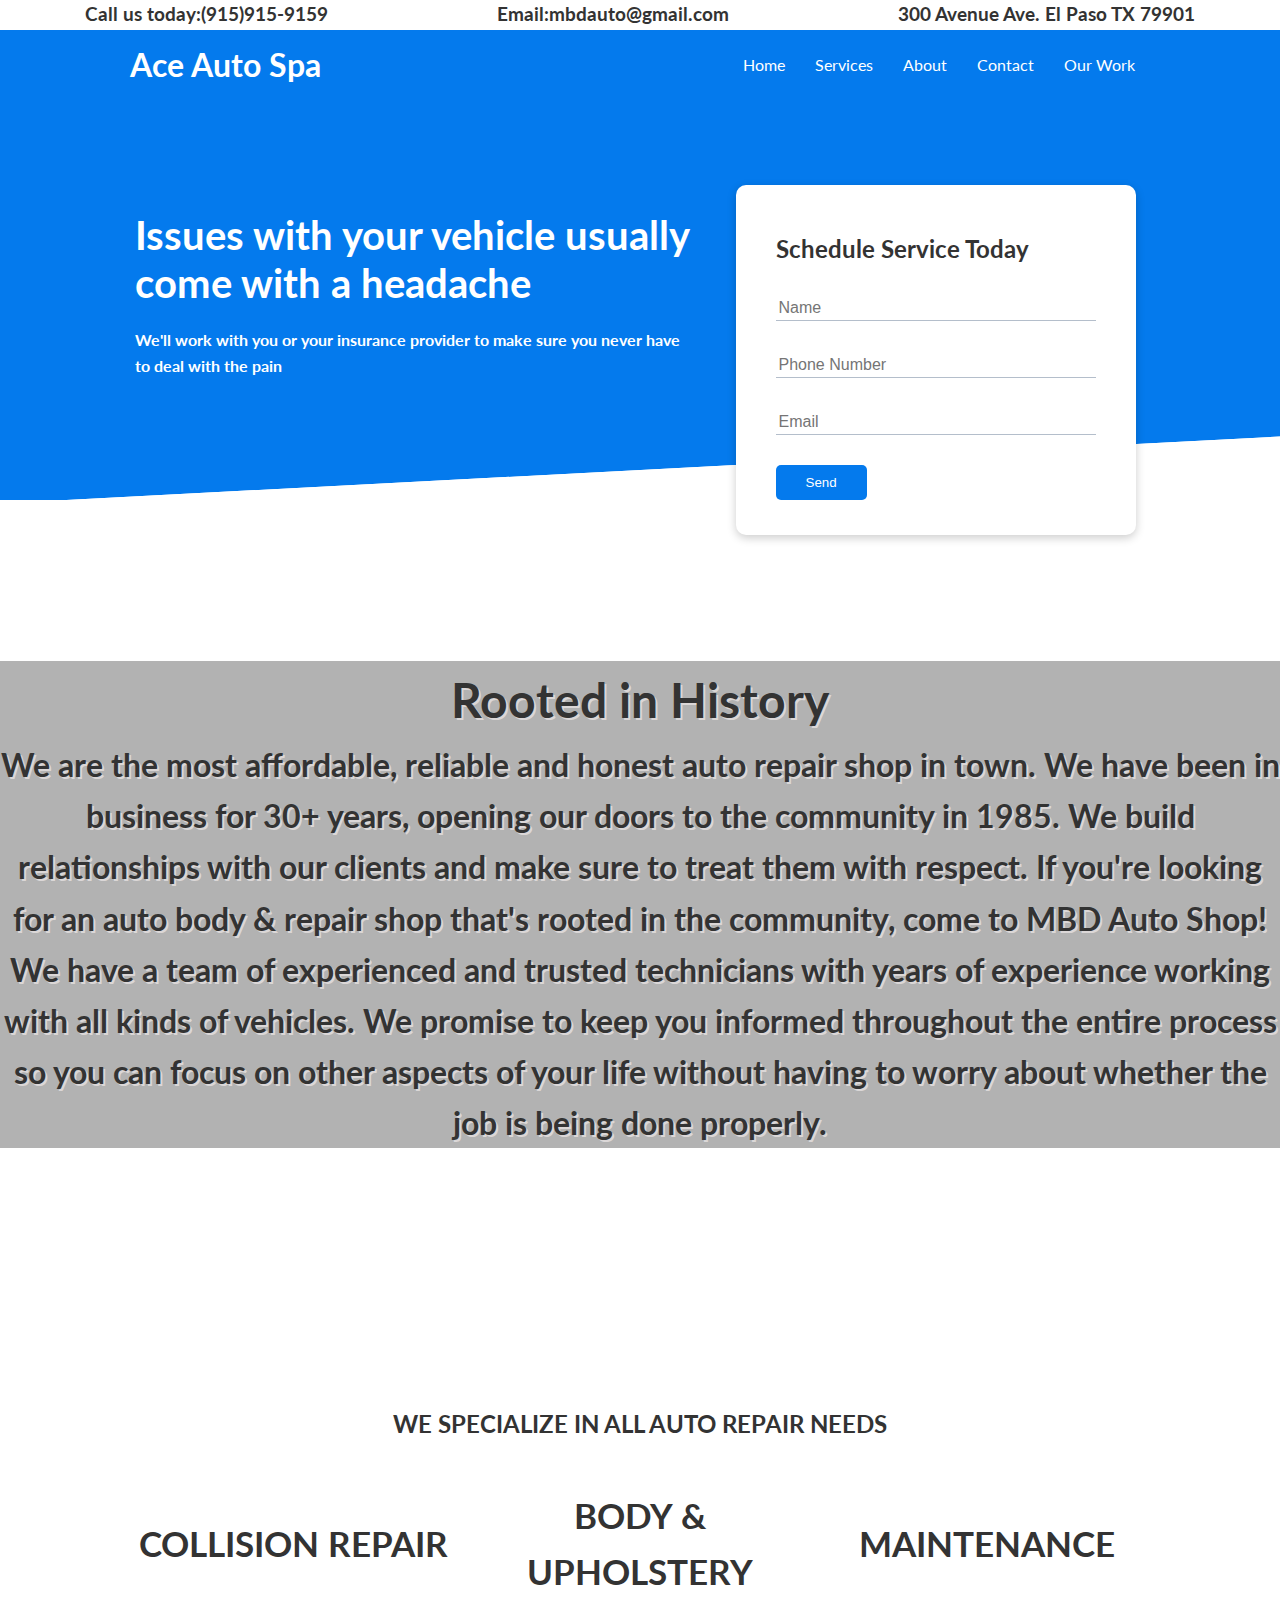
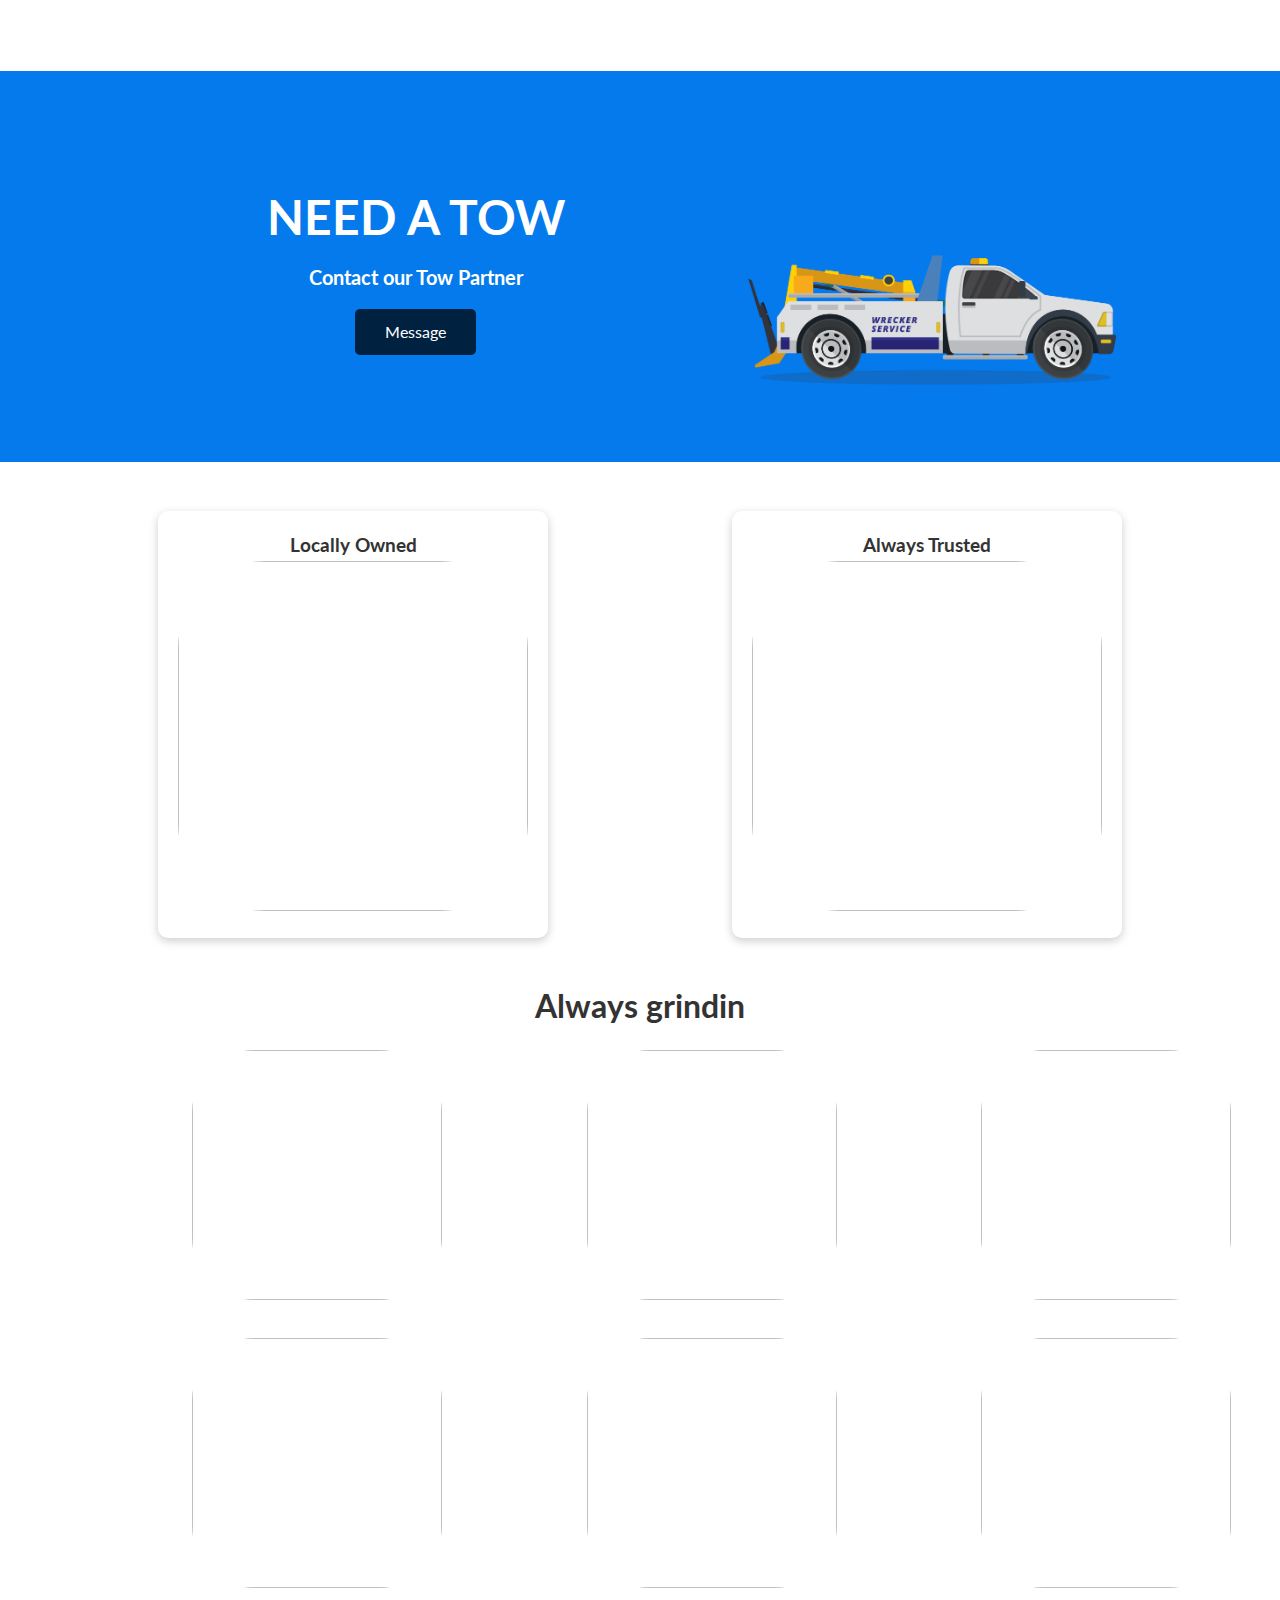
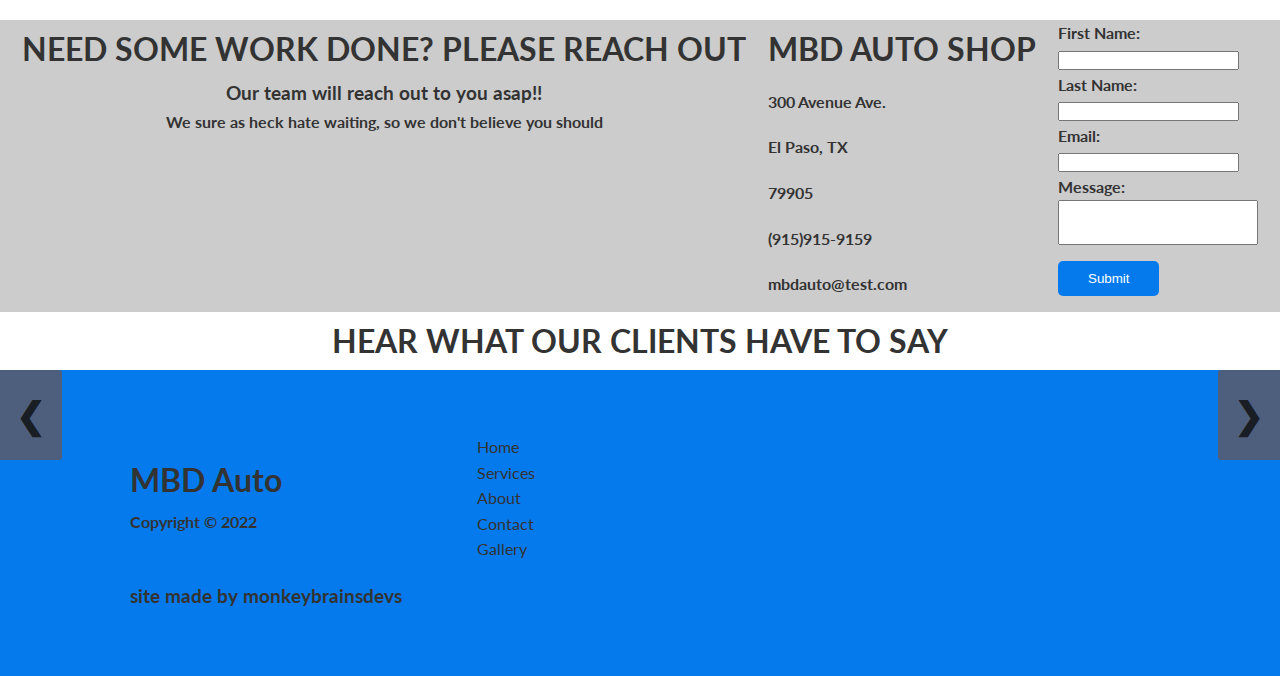
==== MBD Auto Body Shop/index.html @ 3956b9f2 "Add files via upload" ====
<!DOCTYPE html>
<html lang="en">

<head>
    <meta charset="UTF-8">
    <meta name="viewport" content="width=device-width, initial-scale=1.0">
    <link rel="stylesheet" href="https://cdnjs.cloudflare.com/ajax/libs/font-awesome/5.15.1/css/all.min.css" integrity="sha512-+4zCK9k+qNFUR5X+cKL9EIR+ZOhtIloNl9GIKS57V1MyNsYpYcUrUeQc9vNfzsWfV28IaLL3i96P9sdNyeRssA==" crossorigin="anonymous" />
    <link rel="stylesheet" href="css/utilities.css">
    <link rel="stylesheet" href="css/styles.css">
    <title>MBD Auto Shop</title>
</head>

<body>
    <!-- Navbar -->
     <div class="nav-header">
                <h3><i class="fa fa-phone" aria-hidden="true"></i> Call us today:(915)915-9159</h3>
                <h3><i class="fa fa-envelope" aria-hidden="true"></i> Email:mbdauto@gmail.com</h3>
                <h3><i class="fa fa-building" aria-hidden="true"></i> 300 Avenue Ave. El Paso TX 79901</h3>
    </div>
    <div class="navbar">
        <div class="container flex">
            <h1 class="logo">Ace Auto Spa</h1>
            <nav>
                <ul>
                    <li><a href="index.html">Home</a></li>
                    <li><a href=".stats">Services</a></li>
                    <li><a href=".cli">About</a></li>
                    <li><a href=".contact">Contact</a></li>
                    <li><a href=".languages">Our Work</a></li>
                </ul>
            </nav>
        </div>
    </div>

    <!-- Header Section -->
    
    <section class="showcase">
        <div class="container grid">
            <div class="showcase-text">
                
                <h1>Issues with your vehicle usually come with a headache</h1>
                <p>We'll work with you or your insurance provider to make sure you never have to deal with the pain</p>
                <!-- <a href="features.html" class="btn btn-outline">Read More</a> -->
            </div>

            <div class="showcase-form card">
                <h2>Schedule Service Today</h2>
               <form>
                    <div class="form-control">
                        <input type="text" name="name" placeholder="Name" required>
                    </div>
                    <div class="form-control">
                        <input type="text" name="phone" placeholder="Phone Number" required>
                    </div>
                    <div class="form-control">
                        <input type="email" name="email" placeholder="Email" required>
                    </div>
                    <input type="submit" value="Send" class="btn btn-primary">
                </form>
            </div>
        </div>
    </section>

        <!-- About Section-->
        <section>
            <div class="about-img">
                <div class="about-bg">
                    <h1 class="lg text-center text-shadow-light">Rooted in History</h1>
                    <h3 class="md text-center text-shadow-light"> We are the most affordable, reliable and honest auto repair shop in town. We have been in business for 30+ years, opening our doors to the community in 1985. We build relationships with our clients and make sure to treat them with respect. If you're looking for an auto body & repair shop that's rooted in the community, come to MBD Auto Shop!<br>
                    We have a team of experienced and trusted technicians with years of experience working with all kinds of vehicles. We promise to keep you informed throughout the entire process so you can focus on other aspects of your life without having to worry about whether the job is being done properly.</h3>
                    
                </div>
            </div>
        </section>

    <!-- Services Section -->
    <section class="stats">
        <div class="container">
            <h2 class="stats-heading text-center my-1">
                WE SPECIALIZE IN ALL AUTO REPAIR NEEDS</h2>
            <div class="grid grid-3 text-center my-4">
                <div>
                    <i class="fas fa-car-crash fa-3x"></i>
                    <h3>COLLISION REPAIR</h3>
                    <!-- <p class="text-secondary">Deployments</p> -->
                </div>
                <div>
                    <i class="fas fa-car fa-3x"></i>
                    <h3>BODY & UPHOLSTERY</h3>
                    <!-- <p class="text-secondary">Published</p> -->
                </div>
                <div>
                    <i class="fas fa-car-battery fa-3x"></i>
                    <h3>MAINTENANCE</h3>
                    <!-- <p class="text-secondary">Projects</p> -->
                </div>
            </div>
        </div>
    </section>



    <!-- Partner Section -->
    <section class="cloud bg-primary my-2 py-2">
        <div class="container grid">
            <div class="text-center">
                <h2 class="lg">NEED A TOW</h2>
                <p class="lead my-1">Contact our Tow Partner</p>
                <a href="features.html" class="btn btn-dark">Message</a>
            </div>
            <img src="images/vc-26-01.png" alt="" id="tow-img">
        </div>
    </section>



    <section class="info-cards">
        <div class="info-card text-center">
            <h3 class="text-center">Locally Owned</h3>
            <img src="/images/image201.png" alt="" class="info-card1">
        </div>
        <div class="info-card text-center ">
            <h3>Always Trusted</h3>
            <img src="/images/handshake.png" alt="" class="info-card2">
        </div>
    </section>


    <!-- Photo Gallery -->
    <section class="languages">
        <h2 class="md text-center my-2">Always grindin</h2>
        <div class="grid-area">
            <div class="card1">
                
                <img src="/images/overalls.png" alt="" class="photo">
            </div>
            <div class="card2">
                
                <img src="/images/worker_2.png" alt="" class="photo">
            </div>
            <div class="card3">
                
                <img src="/images/worker_3.png" alt="" class="photo">
            </div>
            <div class="card4">
                
                <img src="/images/worker_4.png" alt="" class="photo">
            </div>
            <div class="card5">
                
                <img src="/images/engine.png" alt="" class="photo">
            </div>
            <div class="card6">
                
                <img src="/images/worker_6.png" alt="" class="photo">
            </div>
            <!-- <div class="card">
              
                <img src="images/auto-detailing-of-car-headlights-carwash-service-2021-08-26-16-26-41-utc.jpg" alt="" id="card-img">
            </div> -->
        </div>
    </section>

   
    <!-- Contact Section -->
<section class="contact">
    <div class="contact-item text-center">
        <h1>NEED SOME WORK DONE? PLEASE REACH OUT</h1>
        <h3>Our team will reach out to you asap!!</h3>
        <h4>We sure as heck hate waiting, so we don't believe you should</h4>
    </div>
    <div class="contact-item">
        <h1 class="contact-intro">MBD AUTO SHOP</h1>
        <p>300 Avenue Ave.</p>
        <p>El Paso, TX</p>
        <p>79905</p>
        <p>(915)915-9159</p>
        <p>mbdauto@test.com</p>
    </div>

    <div class="contact-item-container ">
        <form action="">
            <div class="first-name">
                <label for="fname">First Name: </label><br>
                <input type="text" id="fname" name="fname">
            </div>
            <div class="last-name">
                <label for="lname">Last Name: </label><br>
                <input type="text" id="lname" name="lname">
            </div>
            <div class="email">
                <label for="email">Email: </label><br>
                <input type="email" id="email" name="email">
            </div>
            <div class="subject">
                <label for="subject">Message: </label><br>
                <input name="message" style="width:200px; height: 5vh "></input>
                <br>
                <input type="submit" class="btn-primary btn my-1">
            </div>
        </form>
    </div>
</section>

    <h1 class="text-center">HEAR WHAT OUR CLIENTS HAVE TO SAY</h1>
    <!--Testimonial Section-->
    <section class="testimonials">
               <!-- carousel section -->
    <section class="carousel-section">
        <div class="carousel-container">

            <div class="slides fade">
                <div class="image1"></div>
                <div class="text">Caption Text</div>
            </div>

            <div class="slides fade">
                <div class="image2">

                </div>
                <div class="text">Caption Two</div>
            </div>

            <div class="slides fade">
                <div class="image3"></div>
                <div class="text">Caption Three</div>
            </div>

            <a class="prev" onclick="plusSlides(-1)">&#10094;</a>
            <a class="next" onclick="plusSlides(1)">&#10095;</a>
        </div>
       

       
    </section>
        </section>

    <!-- Footer -->
    <footer class="footer py-5">
        <div class="container grid grid-3">
            <div>
                <h1>MBD Auto
                </h1>
                <p>Copyright &copy; 2022</p>
            </div>
            <nav>
                <ul>
                    <li><a href="#">Home</a></li>
                    <li><a href="#">Services</a></li>
                    <li><a href="#">About</a></li>
                    <li><a href="#">Contact</a></li>
                    <li><a href="#">Gallery</a></li>
                </ul>
            </nav>
            <div class="social">
                <a href="#"><i class="fab fa-google fa-2x"></i></a>
                <a href="#"><i class="fab fa-facebook fa-2x"></i></a>
                <a href="#"><i class="fab fa-instagram fa-2x"></i></a>
                <a href="#"><i class="fab fa-twitter fa-2x"></i></a>
            </div>
            <h3>site made by monkeybrainsdevs</h3>
        </div>
    </footer>


<script src="index.js"></script>
</body>

</html>
---- MBD Auto Body Shop/css/utilities.css ----
.container {
    max-width: 1100px;
    margin: 0 auto;
    overflow: auto;
    padding: 0 40px;
}

.card {
    background-color: #fff;
    color: #333;
    border-radius: 10px;
    box-shadow: 0 3px 10px rgba(0, 0, 0, 0.2);
    padding: 1%;
    margin: 10px;
}

.btn {
    display: inline-block;
    padding: 10px 30px;
    cursor: pointer;
    background: var(--primary-color);
    color: #fff;
    border: none;
    border-radius: 5px;
}

.btn-outline {
    background-color: transparent;
    border: 1px #fff solid;
}

.btn:hover {
    transform: scale(0.98);
}


/* Backgrounds & colored buttons */

.bg-primary,
.btn-primary {
    background-color: var(--primary-color);
    color: #fff;
}

.bg-secondary,
.btn-secondary {
    background-color: var(--secondary-color);
    color: #fff;
}

.bg-dark,
.btn-dark {
    background-color: var(--dark-color);
    color: #fff;
}

.bg-light,
.btn-light {
    background-color: var(--light-color);
    color: #333;
}

.bg-primary a,
.btn-primary a,
.bg-secondary a,
.btn-secondary a,
.bg-dark a,
.btn-dark a {
    color: #fff;
}


/* Text colors */

.text-primary {
    color: var(--primary-color);
}

.text-secondary {
    color: var(--secondary-color);
}

.text-dark {
    color: var(--dark-color);
}

.text-light {
    color: var(--light-color);
}

.text-shadow-light {
    text-shadow: 2px 2px rgba(238, 233, 233, 0.7);
}

/* Text sizes */

.lead {
    font-size: 20px;
}

.sm {
    font-size: 1rem;
}

.md {
    font-size: 2rem;
}

.lg {
    font-size: 3rem;
}

.xl {
    font-size: 4rem;
}

.text-center {
    text-align: center;
}


/* Alert */

.alert {
    background-color: var(--light-color);
    padding: 10px 20px;
    font-weight: bold;
    margin: 15px 0;
}

.alert i {
    margin-right: 10px;
}

.alert-success {
    background-color: var(--success-color);
    color: #fff;
}

.alert-error {
    background-color: var(--error-color);
    color: #fff;
}

.flex {
    display: flex;
    justify-content: center;
    align-items: center;
    height: 100%;
}

.grid {
    display: grid;
    grid-template-columns: repeat(2, 1fr);
    gap: 20px;
    justify-content: center;
    align-items: center;
    height: 100%;
}

.grid-3 {
    grid-template-columns: repeat(3, 1fr);
}


/* Margin */

.my-1 {
    margin: 1rem 0;
}

.my-2 {
    margin: 1.5rem 0;
}

.my-3 {
    margin: 2rem 0;
}

.my-4 {
    margin: 3rem 0;
}

.my-5 {
    margin: 4rem 0;
}

.m-1 {
    margin: 1rem;
}

.m-2 {
    margin: 1.5rem;
}

.m-3 {
    margin: 2rem;
}

.m-4 {
    margin: 3rem;
}

.m-5 {
    margin: 4rem;
}


/* Padding */

.py-1 {
    padding: 1rem 0;
}

.py-2 {
    padding: 1.5rem 0;
}

.py-3 {
    padding: 2rem 0;
}

.py-4 {
    padding: 3rem 0;
}

.py-5 {
    padding: 4rem 0;
}

.p-1 {
    padding: 1rem;
}

.p-2 {
    padding: 1.5rem;
}

.p-3 {
    padding: 2rem;
}

.p-4 {
    padding: 3rem;
}

.p-5 {
    padding: 4rem;
}

.img-1 {
    height: 70vh;
    width: 50%;
}
---- MBD Auto Body Shop/css/styles.css ----
@import url('https://fonts.googleapis.com/css2?family=Lato:wght@300&display=swap');
:root {
    --primary-color: #047aed;
    --secondary-color: #1c3fa8;
    --dark-color: #002240;
    --light-color: #f4f4f4;
    --success-color: #5cb85c;
    --error-color: #d9534f;
}

* {
    box-sizing: border-box;
    padding: 0;
    margin: 0;
}

body {
    font-family: 'Lato', sans-serif;
    color: #333;
    line-height: 1.6;
}

ul {
    list-style-type: none;
}

a {
    text-decoration: none;
    color: #333;
}

h1,
h2 {

    font-weight: bold;
    line-height: 1.2;
    margin: 10px 0;
}

p {
    margin: 10px 0;
    font-weight: bold;
}

img {
    width: 100%;
}

code,
pre {
    background: #333;
    color: #fff;
    padding: 10px;
}

label {
    font-size: medium;
    font-weight: bold;
}

.hidden {
    visibility: hidden;
    height: 0;
}


/* Navbar */

.navbar {
    background-color: var(--primary-color);
    color: #fff;
    height: 70px;
}

.navbar ul {
    display: flex;
}

.navbar a {
    color: #fff;
    padding: 10px;
    margin: 0 5px;
}

.navbar a:hover {
    border-bottom: 2px #fff solid;
    transform: scale(1.25,1.25);
}

.navbar .flex {
    justify-content: space-between;
}

.nav-header {
    display: flex;
    justify-content: space-around;
}

/* Showcase */

.showcase {
    height: 400px;
    background-color: var(--primary-color);
    color: #fff;
    position: relative;
    
   
}

.showcase h1 {
    font-size: 40px;
}

.showcase p {
    margin: 20px 0;
}

.showcase .grid {
    overflow: visible;
    grid-template-columns: 55% auto;
    gap: 30px;
}

.showcase-text {
    animation: slideInFromLeft 1s ease-in;
    
}

.showcase-form {
    position: relative;
    top: 60px;
    height: 350px;
    width: 400px;
    padding: 40px;
    z-index: 100;
    justify-self: flex-end;
    animation: slideInFromRight 1s ease-in;
}

.showcase-form .form-control {
    margin: 30px 0;
}

.showcase-form input[type='text'],
.showcase-form input[type='email'] {
    border: 0;
    border-bottom: 1px solid #b4becb;
    width: 100%;
    padding: 3px;
    font-size: 16px;
}

.showcase-form input:focus {
    outline: none;
}

.showcase::before,
.showcase::after {
    content: '';
    position: absolute;
    height: 100px;
    bottom: -70px;
    right: 0;
    left: 0;
    background: #fff;
    transform: skewY(-3deg);
    -webkit-transform: skewY(-3deg);
    -moz-transform: skewY(-3deg);
    -ms-transform: skewY(-3deg);
}


/* Stats */

.stats {
    padding-top: 100px;
    animation: slideInFromBottom 1s ease-in;
}

.stats-heading {
    max-width: 500px;
    margin: auto;
}

.stats .grid h3 {
    font-size: 35px;
}

.stats .grid p {
    font-size: 20px;
    font-weight: bold;
}


/* Cli */

.cli .grid {
    grid-template-columns: repeat (3, 1fr);
    grid-template-rows: repeat (2, 1fr);
}

.cli .grid>*:first-child {
    grid-column: 1 / span 2;
    grid-row: 1 / span 2;
}


.cli>*:first-child {
    position: relative;
    width: 50%;
  }
  
  .image {
    display: block;
    width: 100%;
    height: auto;
  }
 
  .about-img:hover .overlay {
    opacity: 1;
  }
  
  .text {
    color: white;
    font-size: 20px;
    position: absolute;
    top: 50%;
    left: 50%;
    -webkit-transform: translate(-50%, -50%);
    -ms-transform: translate(-50%, -50%);
    transform: translate(-50%, -50%);
    text-align: center;
  }

/* Cloud */

.cloud .grid {
    grid-template-columns: 4fr 3fr;
}


/* Languages */

.languages .flex {
    flex-wrap: wrap;
}

.languages .card {
    text-align: center;
}

.languages .card h4 {
    font-size: 20px;
    margin-bottom: 10px;
}

.languages .card:hover {
    transform: translateY(-15px);
}


/* Feature */

.features-head img,
.docs-head img {
    width: 200px;
}

.features-sub-head img {
    width: 300px;
    justify-self: flex-end;
}

.features-main .card>i {
    margin-right: 10px;
}

.features-main .grid {
    padding: 30px;
}

.features-main .grid>*:first-child {
    grid-column: 1 / span 3;
}

.features-main .grid>*:nth-child(2) {
    grid-column: 1 / span 2;
}

/* Docs */

.docs-main h3 {
    margin: 20px 0;
}

.docs-main .grid {
    grid-template-columns: 1fr 2fr;
    align-items: flex-start;
}

.docs-main nav li {
    font-size: 17px;
    padding-bottom: 5px;
    margin-bottom: 5px;
    border-bottom: 1px #ccc solid;
}

.docs-main a:hover {
    font-weight: bold;
}


/* Footer */

footer {
    background-color: var(--primary-color);
}

.footer .social a {
    margin: 0 10px;
}

.fa-github:hover {
    color: #000000;
}

.fa-facebook:hover {
    color: #1773EA;
}

.fa-instagram:hover {
    color: #B32E87;
}

.fa-twitter:hover {
    color: #1C9CEA;
}

/* image */
img{
    border-radius: 25%;
    height:80%;

}

.card h3 {
    align-items: center;
}

/* Animations */

@keyframes slideInFromLeft {
    0% {
        transform: translateX(-100%);
    }
    100% {
        transform: translateX(0);
    }
}

@keyframes slideInFromRight {
    0% {
        transform: translateX(100%);
    }
    100% {
        transform: translateX(0);
    }
}

@keyframes slideInFromTop {
    0% {
        transform: translateY(-100%);
    }
    100% {
        transform: translateX(0);
    }
}

@keyframes slideInFromBottom {
    0% {
        transform: translateY(100%);
    }
    100% {
        transform: translateX(0);
    }
}


/* Tablets and under */

@media (max-width: 768px) {
    .grid,
    .showcase .grid,
    .stats .grid,
    .cli .grid,
    .cloud .grid,
    .features-main .grid,
    .docs-main .grid {
        grid-template-columns: 1fr;
        grid-template-rows: 1fr;
    }
    .showcase {
        height: auto;
    }
    .showcase-text {
        text-align: center;
        margin-top: 40px;
        animation: slideInFromTop 1s ease-in;
    }
    .showcase-form {
        justify-self: center;
        margin: auto;
        animation: slideInFromBottom 1s ease-in;
    }
    .cli .grid>*:first-child {
        grid-column: 1;
        grid-row: 1;
    }
    .features-head,
    .features-sub-head,
    .docs-head {
        text-align: center;
    }
    .features-head img,
    .features-sub-head img,
    .docs-head img {
        justify-self: center;
    }
    .features-main .grid>*:first-child,
    .features-main .grid>*:nth-child(2) {
        grid-column: 1;
    }
}


/* Mobile */

@media (max-width: 500px) {
    .navbar {
        height: 110px;
    }
    .navbar .flex {
        flex-direction: column;
    }
    .navbar ul {
        padding: 10px;
        background-color: rgba(0, 0, 0, 0.1);
    }
    .showcase-form {
        width: 300px;
    }
}



/* ID's */
#tow-img {
    height: 100%;
    animation: slideInFromLeft 3s ease-in;
}

#card-img {
    width:50%;
    height: 40vh;
}

#testimonial-img {
    width:100%;
    height: 100%;
}



.about-img {
background-image: url("/images/tyres-propped-up-on-an-auto-repair-shop-2021-08-30-00-05-04-utc.jpg");
background-position: center;
background-repeat: no-repeat;
background-size: cover;
background-attachment: fixed;
height: 90vh;
width: 100%;
display: flex;
flex-direction: column;
justify-content: space-evenly;
align-items: center;

}

.about-img> h1 {
    color: white;
}

.about-img> p {
    color:white;
}

.about-bg {
    background-color: rgba(0, 0, 0, 0.3);
}

.info-cards {
    display: flex;
    flex-direction: row; 
    justify-content: space-evenly; 
    align-items: center;
}

.info-card {
    background-color: #fff;
    color: #333;
    border-radius: 10px;
    box-shadow: 0 3px 10px rgba(0, 0, 0, 0.2);
    padding: 20px;
    margin: 2%;
}

.info-card1,
.info-card2 {
    height: 350px;
    width: 350px;
}

.info-card:hover {
    transform: scale(1.25,1.25);
    background-color: var(--primary-color);
    text-transform: uppercase;
    font-size: large;
    text-shadow: .5px .5px white;
    box-shadow: 2px 2px 2px 2px grey; 
    margin-top: 2%;
  }

.photo {
    height: 250px;
    width: 250px;
    
}

.photo:hover {
    transform: scale(1.25,1.25);
    border: 2px solid black;
    box-shadow: 2px 2px 2px 2px grey;  
    margin-top: 2%;
    margin-bottom: 2%;
}


.grid-area {
    display: grid;
    /* height: 90vh; */
    width: 90%;
    margin-left: 15%;
    margin-bottom: 2%;
    display: grid;
    gap: 2rem;
    grid-template-columns: repeat(12, 1fr );
    grid-template-areas: 
    "a a a a  b b b b  e e e e"
    "a a a a  b b b b  e e e e"
    "c c c c  d d d d  f f f f"
    "c c c c  d d d d  f f f f";

}

.grid-area .card1 {
    grid-area: a;
}
.grid-area .card2 {
    grid-area: b;
}
.grid-area .card3 {
    grid-area: c;
}
.grid-area .card4 {
    grid-area: d;
}
.grid-area .card5 {
    grid-area: e;
}
.grid-area .card6 {
    grid-area: f;
}



.contact {
    display: flex;
    flex-direction: row;
    justify-content: space-evenly;
    background-color: rgba(0, 0, 0, 0.2);

}

.contact-item {
    display: flex;
    flex-direction: column;
}
.contact-item-container {
    display: flex;
    flex-direction: column;
    align-items: center;
    padding: 2% auto;
}


/* Carousel/Nav */

.carousel-container {
    max-width: 100%;
    position: relative;
    margin: auto;
}

.slides {
    display: none;
}

.prev,
.next {
    background-color: rgba(98, 89, 96, 0.8);
    cursor: pointer;
    position: absolute;
    top: 50%;
    width: auto;
    /* margin-top: -22px; */
    padding: 16px;
    color: rgba(11, 12, 12, 0.8);
    font-weight: bold;
    font-size: 36px;
    transition: 0.6s ease;
    border-radius: 0 3px 3px 0;
    user-select: none;
}

.next {
    right: 0;
    border-radius: 3px 0 0 3px;
}

.prev:hover,
.next:hover {
    background-color: rgba(199, 209, 209, 0.8);
    color: rgba(19, 18, 18, 0.8);
}

.text {
    color: #f2f2f2;
    font-size: 15px;
    padding: 8px 12px;
    position: absolute;
    bottom: 8px;
    width: 100%;
    text-align: center;
}


.active,
.dot:hover {
    background-color: #717171;
}


.links {
    display: flex;
    justify-content: center;
    margin-bottom: 35%;
}

@-webkit-keyframes fade {
    from {
        opacity: .4
    }
    to {
        opacity: 1
    }
}

@keyframes fade {
    from {
        opacity: .4
    }
    to {
        opacity: 1
    }
}

.dots {
    text-align: center;
}

.image1 {
    background-image: url('/images/customer_1.png');
    background-repeat: no-repeat;
    background-size: cover;
    background-position: top;
    height: 1000px;
    width: 100%;
}

.image2 {
    background-image: url('/images/customer_2.png');
    background-repeat: no-repeat;
    background-size: cover;
    background-position: center;
    height: 1000px;
    width: 100%;
}

.image3 {
    background-image: url('/images/customer_3.png');
    background-position: center;
    background-repeat: no-repeat;
    background-size: cover;
    height: 1000px;
    width: 100%;
}

.slides:hover {
    background-color: rgba(0, 0, 0, 0.2);
}
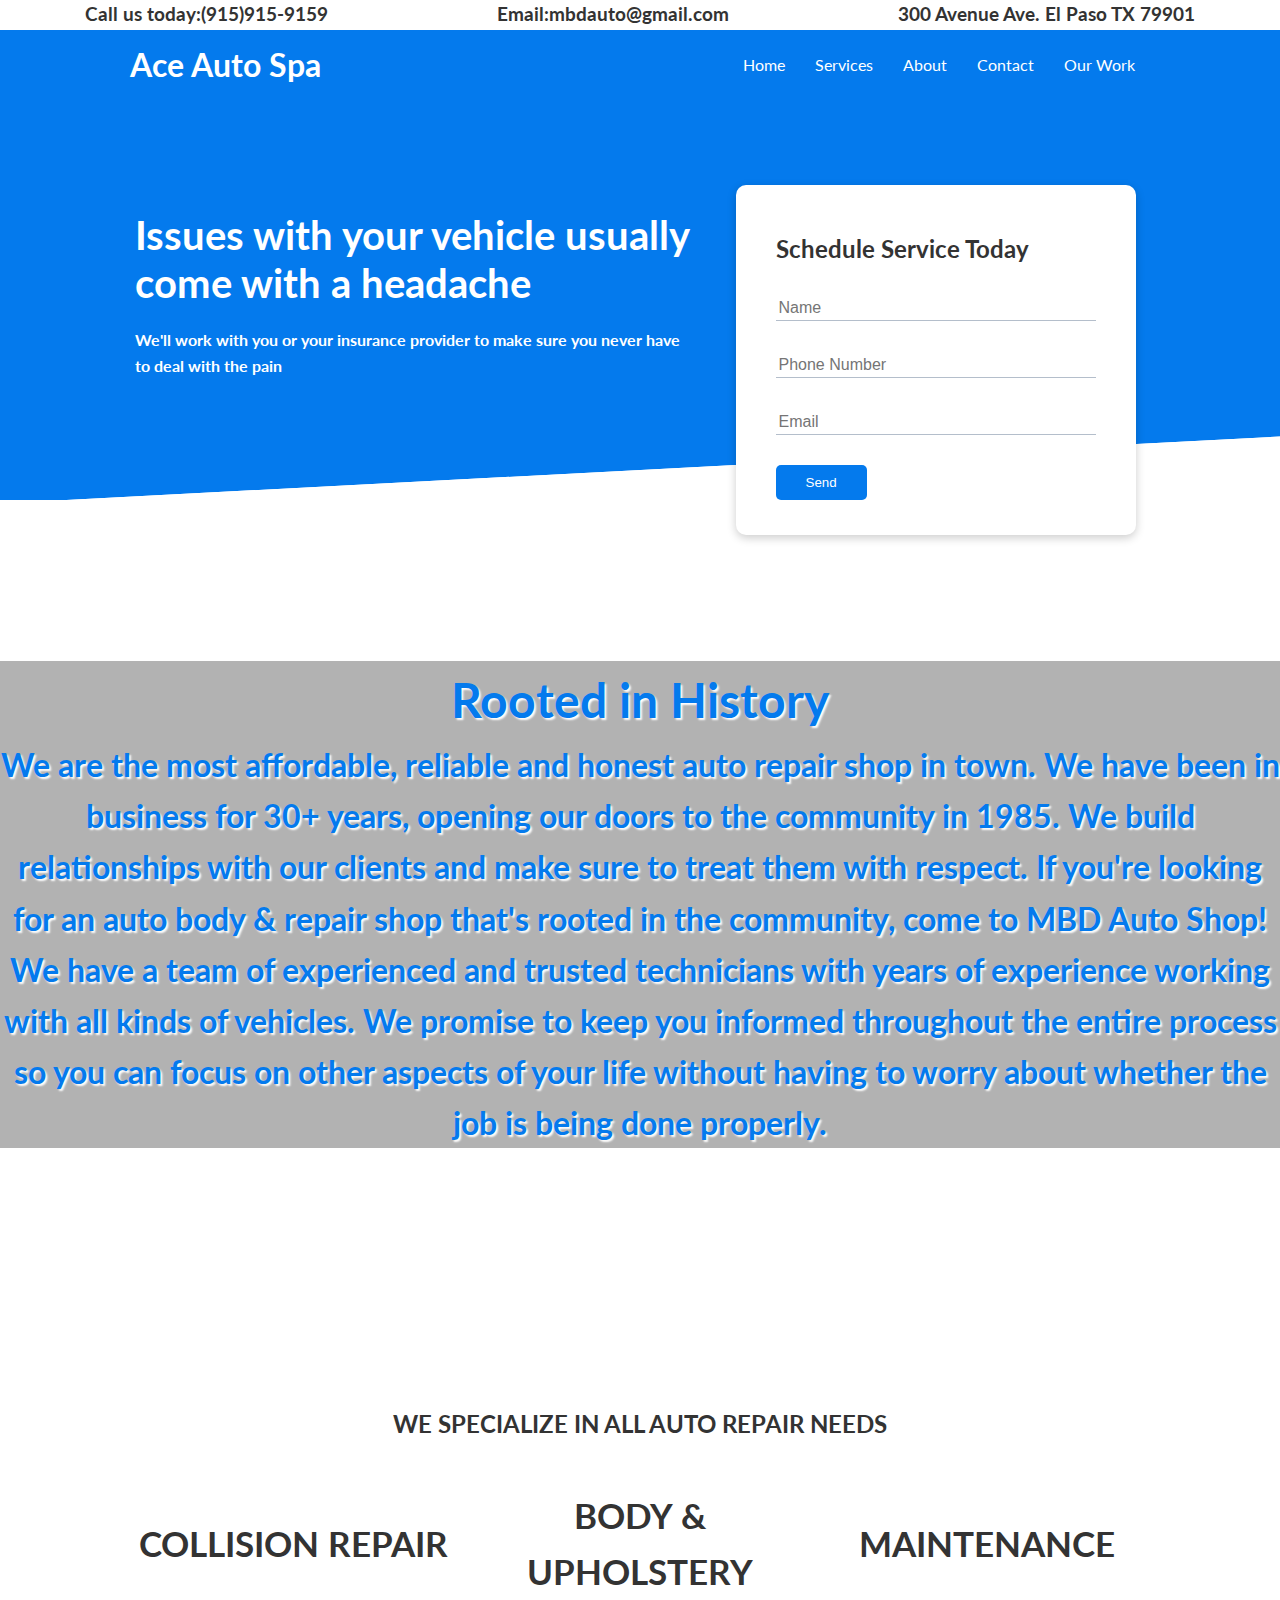
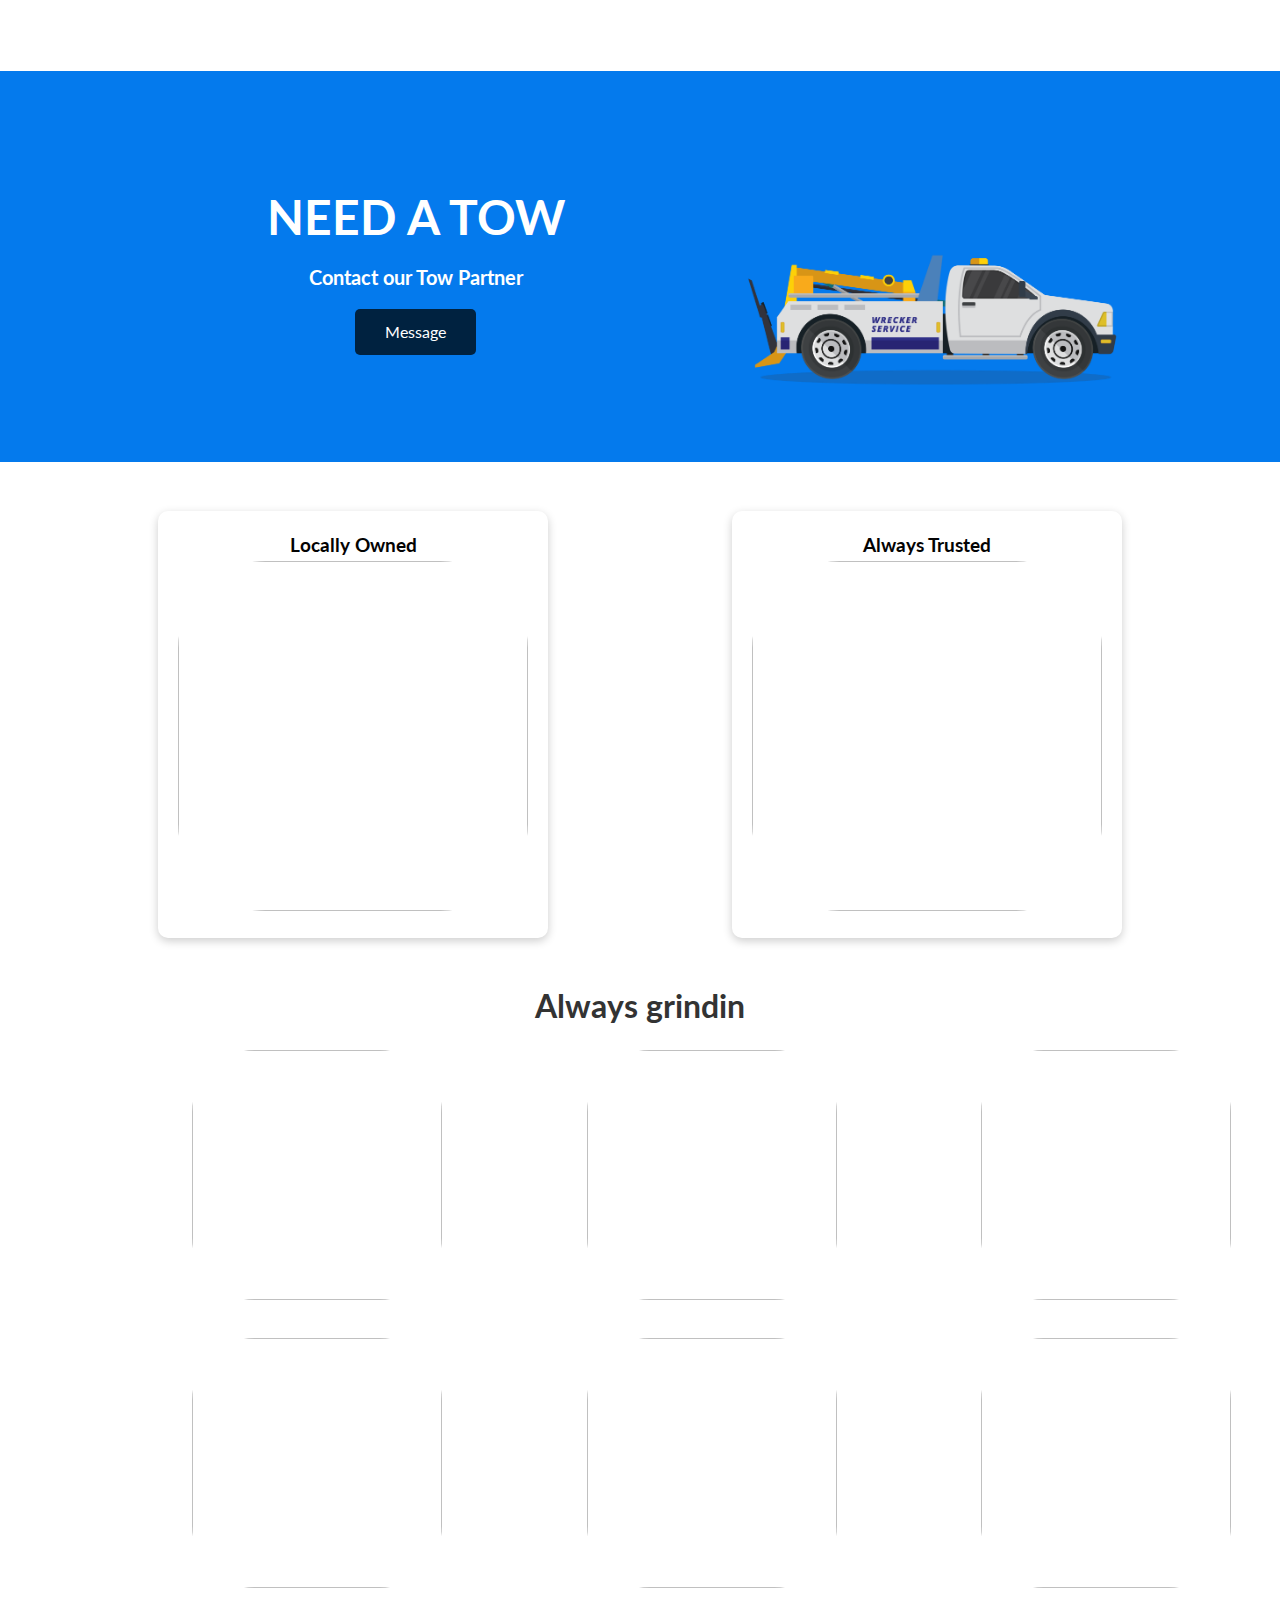
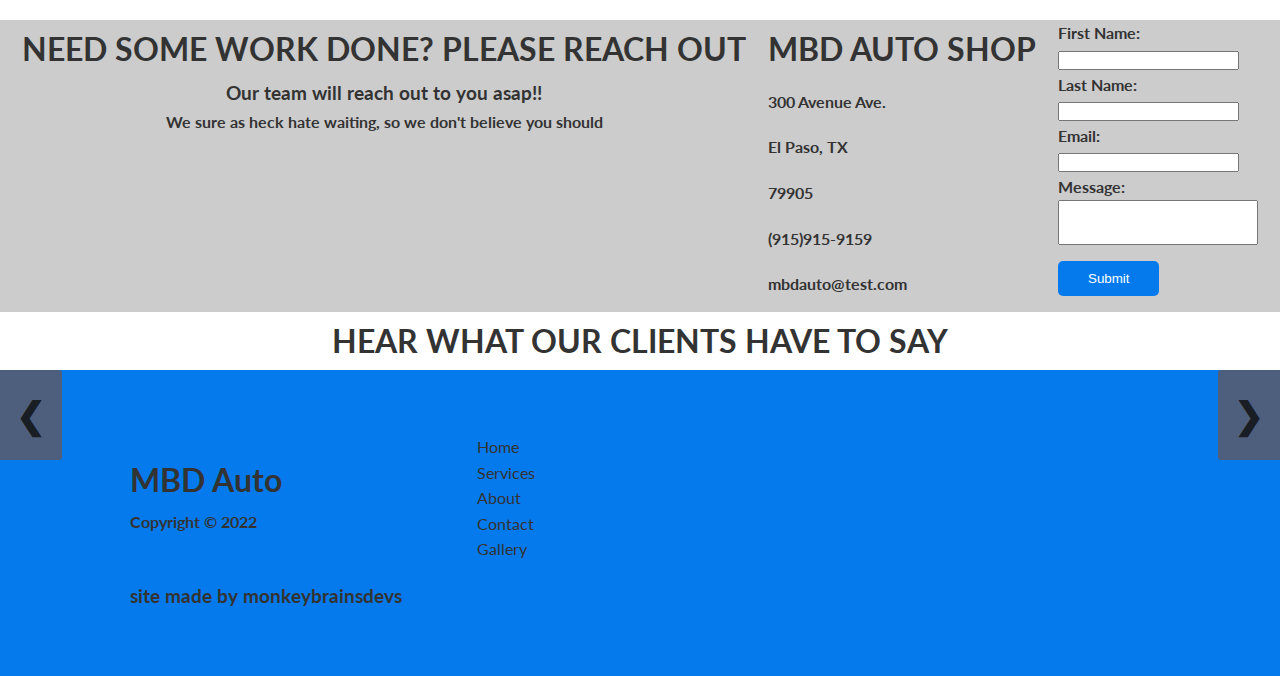
==== commit 4a9a1cf0: "Add files via upload" ====
--- a/MBD Auto Body Shop/index.html
+++ b/MBD Auto Body Shop/index.html
@@ -65,8 +65,8 @@
         <section>
             <div class="about-img">
                 <div class="about-bg">
-                    <h1 class="lg text-center text-shadow-light">Rooted in History</h1>
-                    <h3 class="md text-center text-shadow-light"> We are the most affordable, reliable and honest auto repair shop in town. We have been in business for 30+ years, opening our doors to the community in 1985. We build relationships with our clients and make sure to treat them with respect. If you're looking for an auto body & repair shop that's rooted in the community, come to MBD Auto Shop!<br>
+                    <h1 class="lg text-center">Rooted in History</h1>
+                    <h3 class="md text-center"> We are the most affordable, reliable and honest auto repair shop in town. We have been in business for 30+ years, opening our doors to the community in 1985. We build relationships with our clients and make sure to treat them with respect. If you're looking for an auto body & repair shop that's rooted in the community, come to MBD Auto Shop!<br>
                     We have a team of experienced and trusted technicians with years of experience working with all kinds of vehicles. We promise to keep you informed throughout the entire process so you can focus on other aspects of your life without having to worry about whether the job is being done properly.</h3>
                     
                 </div>
@@ -211,19 +211,33 @@
 
             <div class="slides fade">
                 <div class="image1"></div>
-                <div class="text">Caption Text</div>
+                <div class="text">
+                    <h1 class="testimonial-h">"We loved the work"</h1>
+                    <p class="testimonial-p">"If you need car repairs done, you want the job done right. You want it done quick but also want quality service. Working with Mike was a great experience from start to finish. He was very friendly, courteous and quick to respond to any questions I had. He did great work, was trustworthy and got the job done without any headaches. I would highly recommend his services!"</p>
+                    <p class="testimonial-p">-Cindy & Stu Grayson</p>
+                </div>
             </div>
 
             <div class="slides fade">
                 <div class="image2">
 
                 </div>
-                <div class="text">Caption Two</div>
+                <div class="text">
+                    <h1 class="testimonial-h">"Stellar Job!!"</h1>
+                    <p class="testimonial-p">"MBD Took care of working with our insurance, we never had to do anything. They made the process simple and easy for us."</p>
+                    <p class="testimonial-p">-Valentine</p>
+                    
+                </div>
             </div>
 
             <div class="slides fade">
                 <div class="image3"></div>
-                <div class="text">Caption Three</div>
+                <div class="text">
+                    <h1 class="testimonial-h">"Bang up job folks!"</h1>
+                    <p class="testimonial-p">"Courteous and timely"</p>
+                    <p class="testimonial-p">-Lewis Hamilton</p>
+
+                </div>
             </div>
 
             <a class="prev" onclick="plusSlides(-1)">&#10094;</a>
--- a/MBD Auto Body Shop/css/styles.css
+++ b/MBD Auto Body Shop/css/styles.css
@@ -496,6 +496,8 @@
 
 .about-bg {
     background-color: rgba(0, 0, 0, 0.3);
+    color: #047aed;
+    text-shadow: 2px 2px 2px white;
 }
 
 .info-cards {
@@ -507,7 +509,7 @@
 
 .info-card {
     background-color: #fff;
-    color: #333;
+    color: rgb(3, 3, 3);
     border-radius: 10px;
     box-shadow: 0 3px 10px rgba(0, 0, 0, 0.2);
     padding: 20px;
@@ -521,8 +523,8 @@
 }
 
 .info-card:hover {
-    transform: scale(1.25,1.25);
-    background-color: var(--primary-color);
+    transform: scale(1.10,1.10);
+    background-color: rgba(83, 86, 88, 0.2);
     text-transform: uppercase;
     font-size: large;
     text-shadow: .5px .5px white;
@@ -643,7 +645,7 @@
     color: rgba(19, 18, 18, 0.8);
 }
 
-.text {
+/* .text {
     color: #f2f2f2;
     font-size: 15px;
     padding: 8px 12px;
@@ -651,7 +653,7 @@
     bottom: 8px;
     width: 100%;
     text-align: center;
-}
+} */
 
 
 .active,
@@ -717,4 +719,14 @@
 
 .slides:hover {
     background-color: rgba(0, 0, 0, 0.2);
+}
+
+.testimonial-h,
+.testimonial-p {
+    font-size: larger;
+    font-weight: bolder;
+    background-color: rgba(0, 0, 0, 0.3);
+    color: #047aed;
+    text-shadow: 2px 2px 2px white;
+    
 }